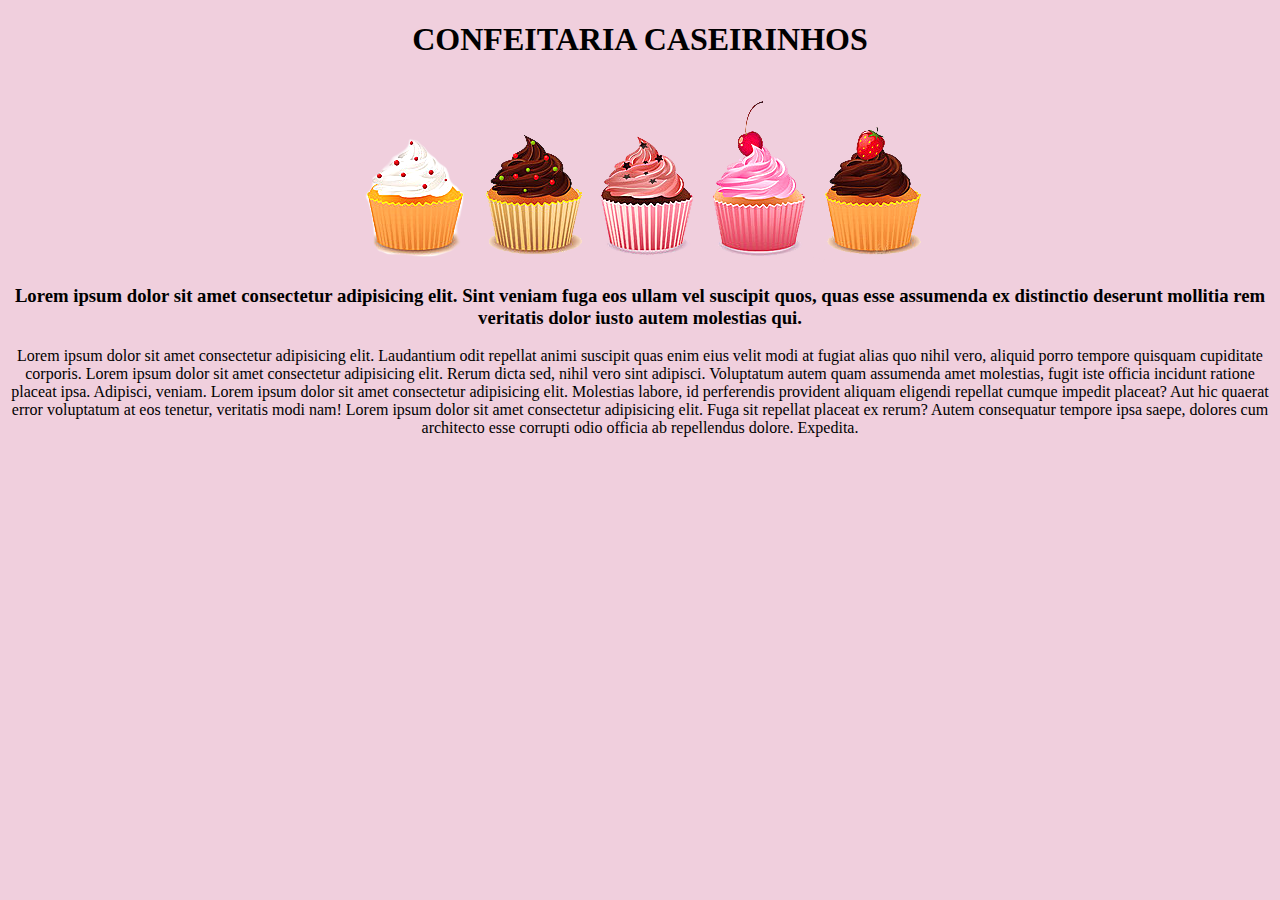
==== Index.html @ efa111a0 "Caseirinhos" ====
<!DOCTYPE html>
<html lang="pt-br">
<head>
    <meta charset="UTF-8">
    <meta name="viewport" content="width=device-width, initial-scale=1.0">
    <title>Caseirinhos</title>
    <link rel="stylesheet" href="Material/Images/Style/Index.css">
</head>
<body>
    <body style="background-color: rgb(240, 207, 221);">
        <center>
            <div id="cabecalho">
                <h1>CONFEITARIA CASEIRINHOS</h1>
                <br>
               <a href="Pages/Pagina2.html">
            <img src="Material/images/cupcakes.png" alt="">    
        </a>
                </div>


                <div id="artigo">
                    <h3>Lorem ipsum dolor sit amet consectetur adipisicing elit. Sint veniam fuga eos ullam vel suscipit quos, quas esse assumenda ex distinctio deserunt mollitia rem veritatis dolor iusto autem molestias qui.</h3>

<p>Lorem ipsum dolor sit amet consectetur adipisicing elit. Laudantium odit repellat animi suscipit quas enim eius velit modi at fugiat alias quo nihil vero, aliquid porro tempore quisquam cupiditate corporis. Lorem ipsum dolor sit amet consectetur adipisicing elit. Rerum dicta sed, nihil vero sint adipisci. Voluptatum autem quam assumenda amet molestias, fugit iste officia incidunt ratione placeat ipsa. Adipisci, veniam. Lorem ipsum dolor sit amet consectetur adipisicing elit. Molestias labore, id perferendis provident aliquam eligendi repellat cumque impedit placeat? Aut hic quaerat error voluptatum at eos tenetur, veritatis modi nam! Lorem ipsum dolor sit amet consectetur adipisicing elit. Fuga sit repellat placeat ex rerum? Autem consequatur tempore ipsa saepe, dolores cum architecto esse corrupti odio officia ab repellendus dolore. Expedita.</p>



            </center>


    
</body>
</html>
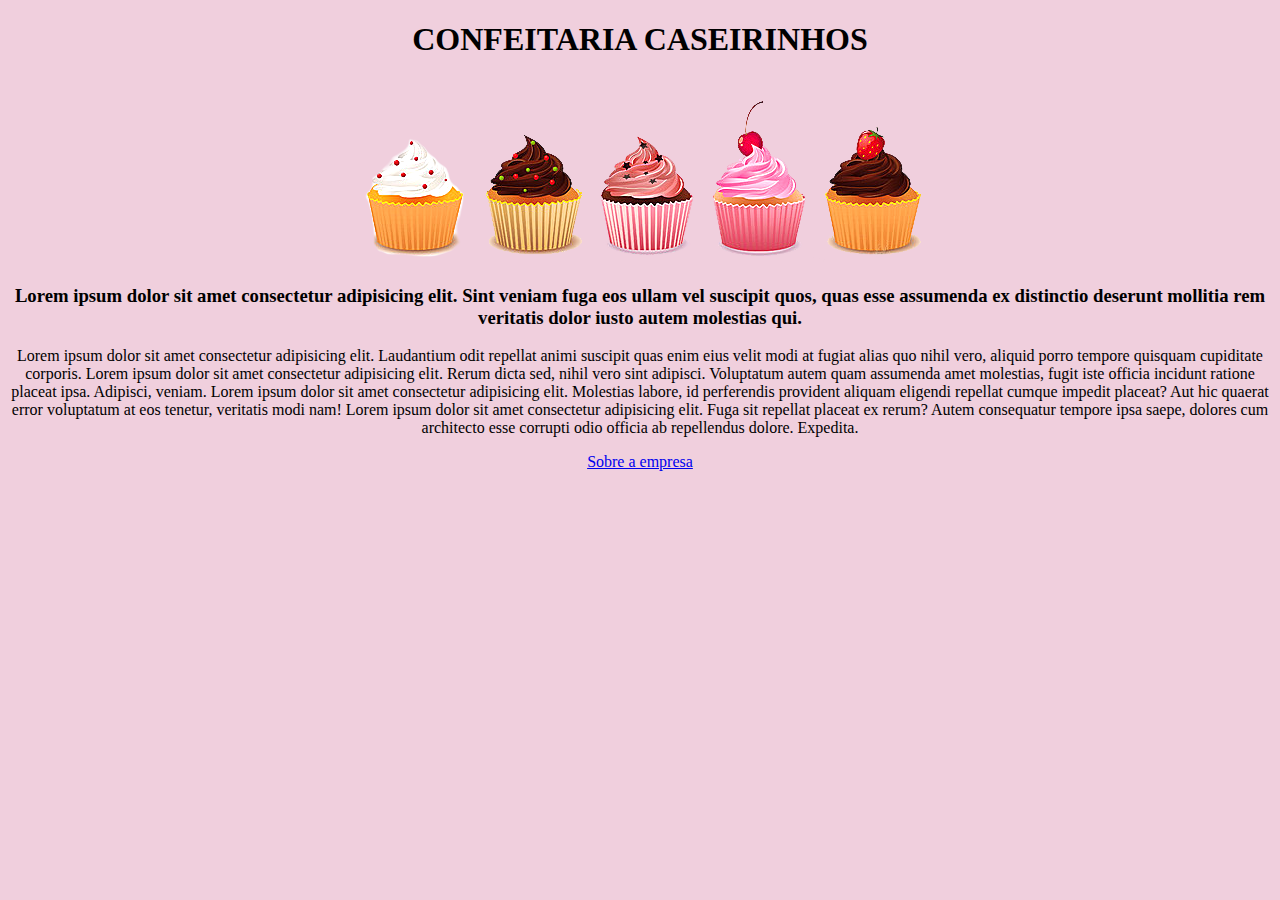
==== commit dff47b33: "Pagina03-caseirinhos" ====
--- a/Index.html
+++ b/Index.html
@@ -10,8 +10,10 @@
     <body style="background-color: rgb(240, 207, 221);">
         <center>
             <div id="cabecalho">
-                <h1>CONFEITARIA CASEIRINHOS</h1>
+           <h1>CONFEITARIA CASEIRINHOS</h1>
                 <br>
+                
+
                <a href="Pages/Pagina2.html">
             <img src="Material/images/cupcakes.png" alt="">    
         </a>
@@ -24,6 +26,7 @@
 <p>Lorem ipsum dolor sit amet consectetur adipisicing elit. Laudantium odit repellat animi suscipit quas enim eius velit modi at fugiat alias quo nihil vero, aliquid porro tempore quisquam cupiditate corporis. Lorem ipsum dolor sit amet consectetur adipisicing elit. Rerum dicta sed, nihil vero sint adipisci. Voluptatum autem quam assumenda amet molestias, fugit iste officia incidunt ratione placeat ipsa. Adipisci, veniam. Lorem ipsum dolor sit amet consectetur adipisicing elit. Molestias labore, id perferendis provident aliquam eligendi repellat cumque impedit placeat? Aut hic quaerat error voluptatum at eos tenetur, veritatis modi nam! Lorem ipsum dolor sit amet consectetur adipisicing elit. Fuga sit repellat placeat ex rerum? Autem consequatur tempore ipsa saepe, dolores cum architecto esse corrupti odio officia ab repellendus dolore. Expedita.</p>
 
 
+<a href="Pages/página3.Html"> Sobre a empresa</a>
 
             </center>
 
